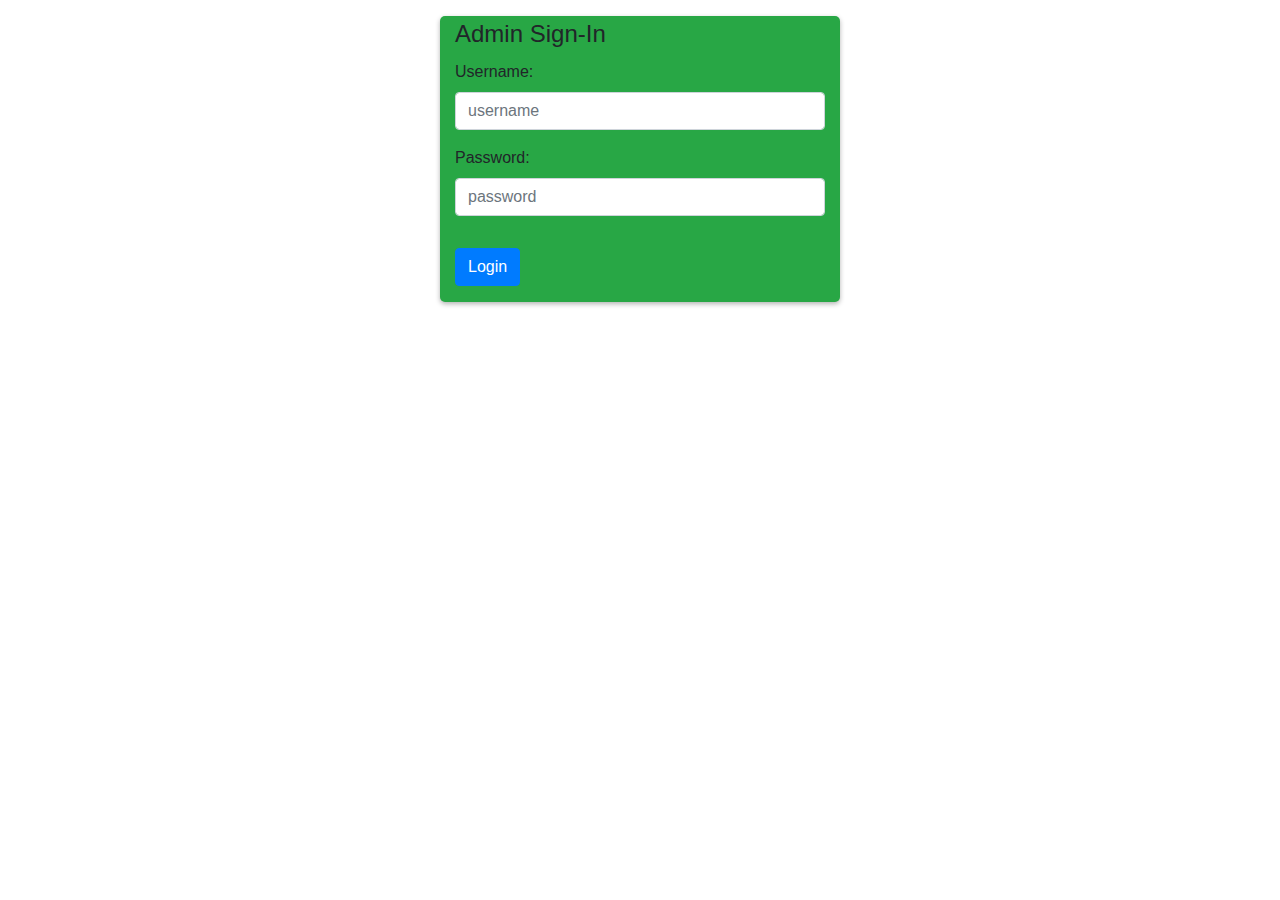
==== admin/index.html @ ffb901e3 "Adding admin login page" ====
<!DOCTYPE html>
<html lang="en" xmlns="http://www.w3.org/1999/html">
<head>
    <meta charset="UTF-8" />
    <meta http-equiv="X-UA-Compatible" content="IE=edge" />
    <meta
            name="viewport"
            content="width=device-width, initial-scale=1, shrink-to-fit=no"/>
    <meta http-equiv="x-ua-compatible" content="ie=edge" />

    <!--bootstrap css -->
    <link rel="stylesheet" href="https://stackpath.bootstrapcdn.com/bootstrap/4.3.1/css/bootstrap.min.css" integrity="sha384-ggOyR0iXCbMQv3Xipma34MD+dH/1fQ784/j6cY/iJTQUOhcWr7x9JvoRxT2MZw1T" crossorigin="anonymous">
    <link rel="stylesheet" href="css/styles.css">

    <title>Coneybeare Admin Sign-In</title>

</head>
<body>
<div class="mt-3 container bg-success">
    <form action="/" method="get">
        <form class="mt-3 row needs-validation" novalidate>

            <!-- create an account info-->
            <legend>Admin Sign-In</legend>
            <div class="form-group">
                <label for="username">Username:</label>
                <input type="text" class="form-control" id="username"
                       placeholder="username" required>
                <div class="invalid-feedback">Field is required</div>
            </div>

            <div class="form-group">
                <label for="password">Password:</label>
                <input type="text" id="password" placeholder="password" name="password"
                       class="form-control" aria-describedby="HelpBlock" required>
                <!--
                <small id="passwordHelpBlock" class="form-text text-warning">
                    The username or password you entered is incorrect.
                </small> -->
                <div class="invalid-feedback"></div>
            </div>
            </fieldset>

            <!-- submit -->
            <button type="submit" class="btn btn-primary btn-default my-3">Login</button>
        </form>

    </form>

</div><!-- content container -->

<!-- Optional JavaScript -->
<!-- jQuery first, then Popper.js, then Bootstrap JS -->
<script src="https://code.jquery.com/jquery-3.3.1.slim.min.js" integrity="sha384-q8i/X+965DzO0rT7abK41JStQIAqVgRVzpbzo5smXKp4YfRvH+8abtTE1Pi6jizo" crossorigin="anonymous"></script>
<script src="https://cdnjs.cloudflare.com/ajax/libs/popper.js/1.14.7/umd/popper.min.js" integrity="sha384-UO2eT0CpHqdSJQ6hJty5KVphtPhzWj9WO1clHTMGa3JDZwrnQq4sF86dIHNDz0W1" crossorigin="anonymous"></script>
<script src="https://stackpath.bootstrapcdn.com/bootstrap/4.3.1/js/bootstrap.min.js" integrity="sha384-JjSmVgyd0p3pXB1rRibZUAYoIIy6OrQ6VrjIEaFf/nJGzIxFDsf4x0xIM+B07jRM" crossorigin="anonymous"></script>
<script src="js/formValidation.js"></script>



</body>
</html>
---- admin/css/styles.css ----
*{
    box-sizing: border-box;
}
.container {
    border-radius: 5px;
    box-shadow: 0 2px 5px rgba(0,0,0,0.3);
    width: 400px;
    max-width: 100%;
}

.form-text {

    display: block;
}
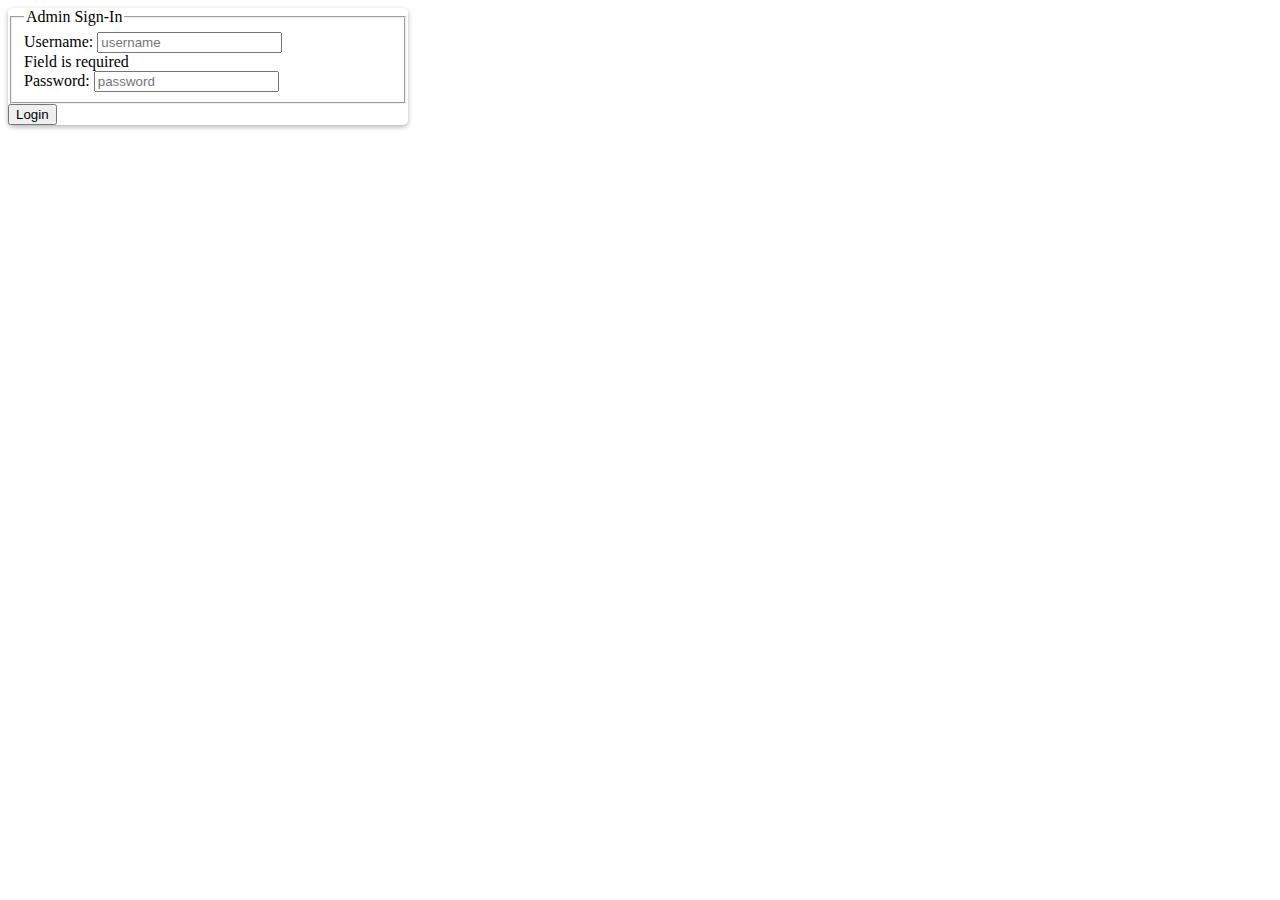
==== commit 92c4b223: "Fix HTML issues and stanardize bootstrap libraries on admin page." ====
--- a/admin/index.html
+++ b/admin/index.html
@@ -10,7 +10,8 @@
     <meta http-equiv="x-ua-compatible" content="ie=edge" />
 
     <!--bootstrap css -->
-    <link rel="stylesheet" href="https://stackpath.bootstrapcdn.com/bootstrap/4.3.1/css/bootstrap.min.css" integrity="sha384-ggOyR0iXCbMQv3Xipma34MD+dH/1fQ784/j6cY/iJTQUOhcWr7x9JvoRxT2MZw1T" crossorigin="anonymous">
+    <link rel="stylesheet" href="https://cdn.jsdelivr.net/npm/bootstrap@4.6.0/dist/css/bootstrap.min.css"
+          integrity="sha384-B0vP5xmATw1+K9KRQjQERJvTumQW0nPEzvF6L/Z6nronJ3oUOFUFpCjEUQouq2+l" crossorigin="anonymous">
     <link rel="stylesheet" href="css/styles.css">
 
     <title>Coneybeare Admin Sign-In</title>
@@ -18,10 +19,11 @@
 </head>
 <body>
 <div class="mt-3 container bg-success">
-    <form action="/" method="get">
+    <form action="home.php" method="post">
         <form class="mt-3 row needs-validation" novalidate>
 
             <!-- create an account info-->
+            <fieldset>
             <legend>Admin Sign-In</legend>
             <div class="form-group">
                 <label for="username">Username:</label>
@@ -52,11 +54,12 @@
 
 <!-- Optional JavaScript -->
 <!-- jQuery first, then Popper.js, then Bootstrap JS -->
-<script src="https://code.jquery.com/jquery-3.3.1.slim.min.js" integrity="sha384-q8i/X+965DzO0rT7abK41JStQIAqVgRVzpbzo5smXKp4YfRvH+8abtTE1Pi6jizo" crossorigin="anonymous"></script>
-<script src="https://cdnjs.cloudflare.com/ajax/libs/popper.js/1.14.7/umd/popper.min.js" integrity="sha384-UO2eT0CpHqdSJQ6hJty5KVphtPhzWj9WO1clHTMGa3JDZwrnQq4sF86dIHNDz0W1" crossorigin="anonymous"></script>
-<script src="https://stackpath.bootstrapcdn.com/bootstrap/4.3.1/js/bootstrap.min.js" integrity="sha384-JjSmVgyd0p3pXB1rRibZUAYoIIy6OrQ6VrjIEaFf/nJGzIxFDsf4x0xIM+B07jRM" crossorigin="anonymous"></script>
-<script src="js/formValidation.js"></script>
-
+<script src="https://code.jquery.com/jquery-3.5.1.slim.min.js"
+        integrity="sha384-DfXdz2htPH0lsSSs5nCTpuj/zy4C+OGpamoFVy38MVBnE+IbbVYUew+OrCXaRkfj"
+        crossorigin="anonymous"></script>
+<script src="https://cdn.jsdelivr.net/npm/bootstrap@4.6.0/dist/js/bootstrap.bundle.min.js"
+        integrity="sha384-Piv4xVNRyMGpqkS2by6br4gNJ7DXjqk09RmUpJ8jgGtD7zP9yug3goQfGII0yAns"
+        crossorigin="anonymous"></script>
 
 
 </body>
